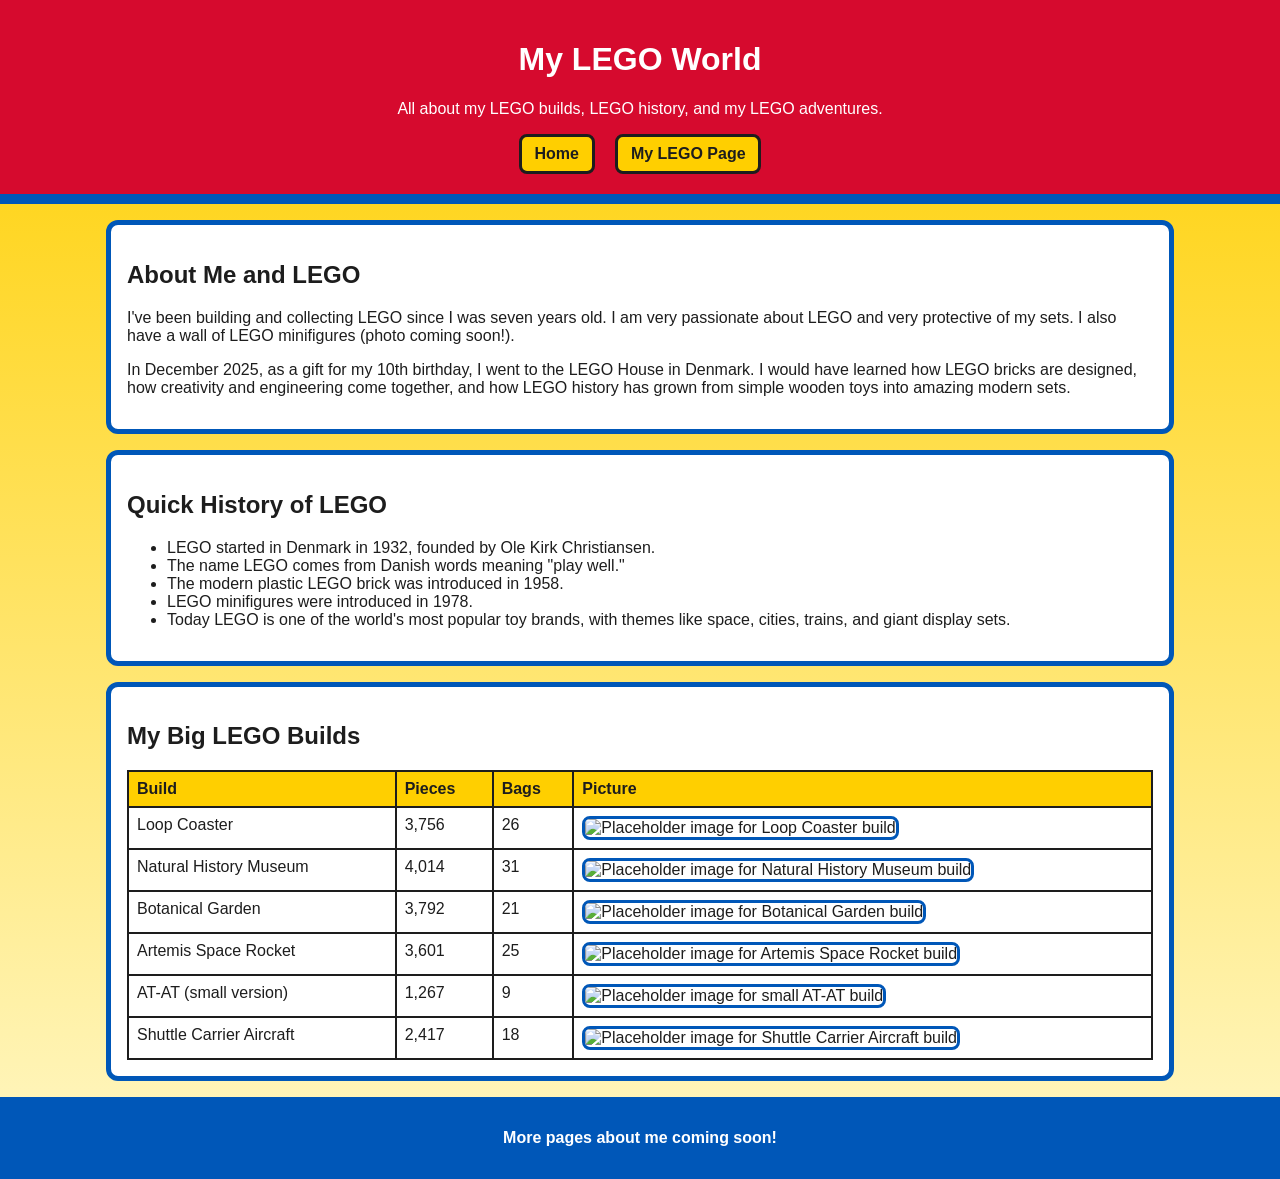
==== lego.html @ 7d1e1a08 "Create LEGO-themed personal site with game and LEGO page" ====
<!DOCTYPE html>
<html lang="en">
  <head>
    <meta charset="UTF-8" />
    <meta name="viewport" content="width=device-width, initial-scale=1.0" />
    <title>Philip Mitchell | LEGO Page</title>
    <link rel="stylesheet" href="styles.css" />
  </head>
  <body>
    <header class="site-header">
      <h1>My LEGO World</h1>
      <p>All about my LEGO builds, LEGO history, and my LEGO adventures.</p>
      <nav>
        <a href="index.html">Home</a>
        <a href="lego.html" aria-current="page">My LEGO Page</a>
      </nav>
    </header>

    <main>
      <section class="card">
        <h2>About Me and LEGO</h2>
        <p>
          I've been building and collecting LEGO since I was seven years old.
          I am very passionate about LEGO and very protective of my sets. I
          also have a wall of LEGO minifigures (photo coming soon!).
        </p>
        <p>
          In December 2025, as a gift for my 10th birthday, I went to the LEGO
          House in Denmark. I would have learned how LEGO bricks are designed,
          how creativity and engineering come together, and how LEGO history has
          grown from simple wooden toys into amazing modern sets.
        </p>
      </section>

      <section class="card">
        <h2>Quick History of LEGO</h2>
        <ul>
          <li>LEGO started in Denmark in 1932, founded by Ole Kirk Christiansen.</li>
          <li>The name LEGO comes from Danish words meaning "play well."</li>
          <li>The modern plastic LEGO brick was introduced in 1958.</li>
          <li>LEGO minifigures were introduced in 1978.</li>
          <li>
            Today LEGO is one of the world's most popular toy brands, with
            themes like space, cities, trains, and giant display sets.
          </li>
        </ul>
      </section>

      <section class="card">
        <h2>My Big LEGO Builds</h2>
        <table>
          <thead>
            <tr>
              <th>Build</th>
              <th>Pieces</th>
              <th>Bags</th>
              <th>Picture</th>
            </tr>
          </thead>
          <tbody>
            <tr>
              <td>Loop Coaster</td>
              <td>3,756</td>
              <td>26</td>
              <td><img src="https://placehold.co/220x140?text=Loop+Coaster" alt="Placeholder image for Loop Coaster build" /></td>
            </tr>
            <tr>
              <td>Natural History Museum</td>
              <td>4,014</td>
              <td>31</td>
              <td><img src="https://placehold.co/220x140?text=Natural+History+Museum" alt="Placeholder image for Natural History Museum build" /></td>
            </tr>
            <tr>
              <td>Botanical Garden</td>
              <td>3,792</td>
              <td>21</td>
              <td><img src="https://placehold.co/220x140?text=Botanical+Garden" alt="Placeholder image for Botanical Garden build" /></td>
            </tr>
            <tr>
              <td>Artemis Space Rocket</td>
              <td>3,601</td>
              <td>25</td>
              <td><img src="https://placehold.co/220x140?text=Artemis+Space+Rocket" alt="Placeholder image for Artemis Space Rocket build" /></td>
            </tr>
            <tr>
              <td>AT-AT (small version)</td>
              <td>1,267</td>
              <td>9</td>
              <td><img src="https://placehold.co/220x140?text=AT-AT" alt="Placeholder image for small AT-AT build" /></td>
            </tr>
            <tr>
              <td>Shuttle Carrier Aircraft</td>
              <td>2,417</td>
              <td>18</td>
              <td><img src="https://placehold.co/220x140?text=Shuttle+Carrier+Aircraft" alt="Placeholder image for Shuttle Carrier Aircraft build" /></td>
            </tr>
          </tbody>
        </table>
      </section>
    </main>

    <footer>
      <p>More pages about me coming soon!</p>
    </footer>
  </body>
</html>
---- styles.css ----
:root {
  --lego-red: #d60a2e;
  --lego-yellow: #ffcf00;
  --lego-blue: #0057b8;
  --lego-green: #00a859;
  --lego-black: #1d1d1d;
  --lego-white: #ffffff;
}

* {
  box-sizing: border-box;
}

body {
  margin: 0;
  font-family: Arial, Helvetica, sans-serif;
  background: linear-gradient(180deg, var(--lego-yellow), #fff7c5);
  color: var(--lego-black);
}

.site-header {
  text-align: center;
  background: var(--lego-red);
  color: var(--lego-white);
  padding: 1.25rem;
  border-bottom: 10px solid var(--lego-blue);
}

nav {
  margin-top: 0.75rem;
}

nav a {
  display: inline-block;
  margin: 0 0.5rem;
  padding: 0.5rem 0.8rem;
  font-weight: 700;
  text-decoration: none;
  color: var(--lego-black);
  background: var(--lego-yellow);
  border: 3px solid var(--lego-black);
  border-radius: 8px;
}

main {
  max-width: 1100px;
  margin: 1rem auto;
  padding: 0 1rem;
}

.card {
  background: var(--lego-white);
  border: 5px solid var(--lego-blue);
  border-radius: 12px;
  padding: 1rem;
  margin-bottom: 1rem;
}

.game-wrap {
  display: flex;
  flex-wrap: wrap;
  gap: 1rem;
  align-items: flex-start;
}

canvas {
  border: 6px solid var(--lego-black);
  background: #f4f4f4;
  max-width: 100%;
}

.score-panel {
  background: #e8f4ff;
  border: 4px solid var(--lego-green);
  border-radius: 10px;
  padding: 1rem;
  min-width: 180px;
}

#restartBtn {
  cursor: pointer;
  border: 3px solid var(--lego-black);
  background: var(--lego-green);
  color: var(--lego-white);
  font-size: 1rem;
  font-weight: bold;
  padding: 0.6rem 0.9rem;
  border-radius: 8px;
}

table {
  width: 100%;
  border-collapse: collapse;
  overflow-x: auto;
}

th,
td {
  border: 2px solid var(--lego-black);
  padding: 0.5rem;
  text-align: left;
  vertical-align: top;
}

th {
  background: var(--lego-yellow);
}

td img {
  width: 220px;
  max-width: 100%;
  border: 3px solid var(--lego-blue);
  border-radius: 8px;
}

footer {
  text-align: center;
  font-weight: 700;
  padding: 1rem;
  background: var(--lego-blue);
  color: var(--lego-white);
}
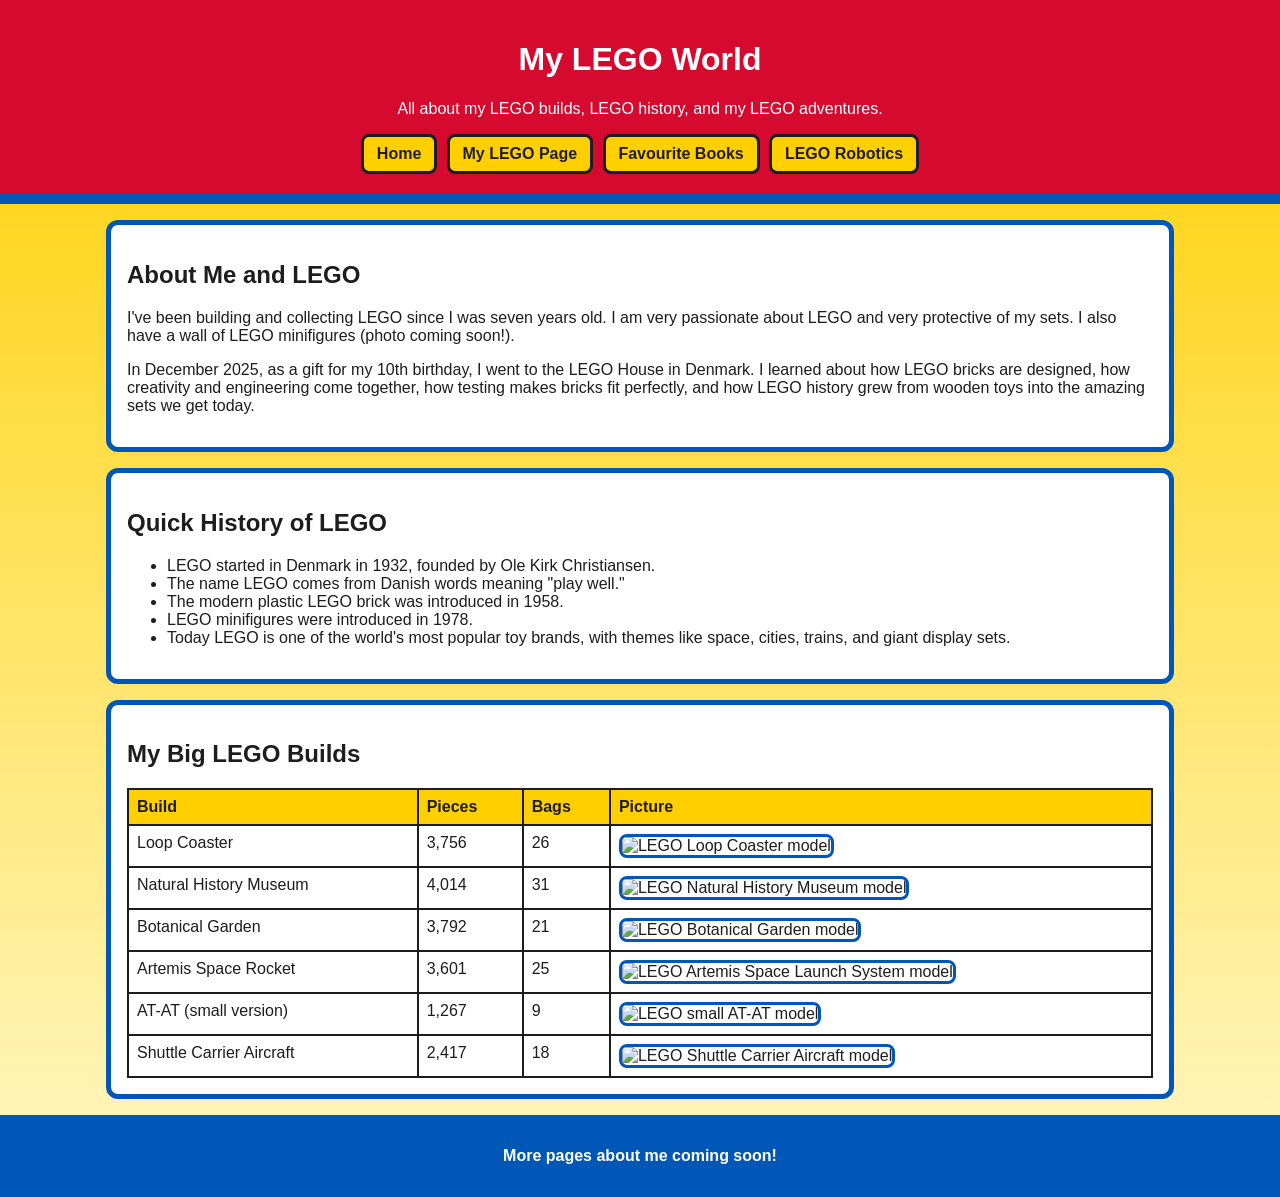
==== commit 1677dc97: "Update homepage intro wording to Agentic Ai" ====
--- a/lego.html
+++ b/lego.html
@@ -3,7 +3,7 @@
   <head>
     <meta charset="UTF-8" />
     <meta name="viewport" content="width=device-width, initial-scale=1.0" />
-    <title>Philip Mitchell | LEGO Page</title>
+    <title>Philip's Awesome Website</title>
     <link rel="stylesheet" href="styles.css" />
   </head>
   <body>
@@ -13,6 +13,8 @@
       <nav>
         <a href="index.html">Home</a>
         <a href="lego.html" aria-current="page">My LEGO Page</a>
+        <a href="books.html">Favourite Books</a>
+        <a href="robotics.html">LEGO Robotics</a>
       </nav>
     </header>
 
@@ -20,15 +22,10 @@
       <section class="card">
         <h2>About Me and LEGO</h2>
         <p>
-          I've been building and collecting LEGO since I was seven years old.
-          I am very passionate about LEGO and very protective of my sets. I
-          also have a wall of LEGO minifigures (photo coming soon!).
+          I've been building and collecting LEGO since I was seven years old. I am very passionate about LEGO and very protective of my sets. I also have a wall of LEGO minifigures (photo coming soon!).
         </p>
         <p>
-          In December 2025, as a gift for my 10th birthday, I went to the LEGO
-          House in Denmark. I would have learned how LEGO bricks are designed,
-          how creativity and engineering come together, and how LEGO history has
-          grown from simple wooden toys into amazing modern sets.
+          In December 2025, as a gift for my 10th birthday, I went to the LEGO House in Denmark. I learned about how LEGO bricks are designed, how creativity and engineering come together, how testing makes bricks fit perfectly, and how LEGO history grew from wooden toys into the amazing sets we get today.
         </p>
       </section>
 
@@ -39,10 +36,7 @@
           <li>The name LEGO comes from Danish words meaning "play well."</li>
           <li>The modern plastic LEGO brick was introduced in 1958.</li>
           <li>LEGO minifigures were introduced in 1978.</li>
-          <li>
-            Today LEGO is one of the world's most popular toy brands, with
-            themes like space, cities, trains, and giant display sets.
-          </li>
+          <li>Today LEGO is one of the world's most popular toy brands, with themes like space, cities, trains, and giant display sets.</li>
         </ul>
       </section>
 
@@ -62,37 +56,37 @@
               <td>Loop Coaster</td>
               <td>3,756</td>
               <td>26</td>
-              <td><img src="https://placehold.co/220x140?text=Loop+Coaster" alt="Placeholder image for Loop Coaster build" /></td>
+              <td><img src="https://images.brickset.com/sets/images/10303-1.jpg" alt="LEGO Loop Coaster model" /></td>
             </tr>
             <tr>
               <td>Natural History Museum</td>
               <td>4,014</td>
               <td>31</td>
-              <td><img src="https://placehold.co/220x140?text=Natural+History+Museum" alt="Placeholder image for Natural History Museum build" /></td>
+              <td><img src="https://images.brickset.com/sets/images/10326-1.jpg" alt="LEGO Natural History Museum model" /></td>
             </tr>
             <tr>
               <td>Botanical Garden</td>
               <td>3,792</td>
               <td>21</td>
-              <td><img src="https://placehold.co/220x140?text=Botanical+Garden" alt="Placeholder image for Botanical Garden build" /></td>
+              <td><img src="https://images.brickset.com/sets/images/21353-1.jpg" alt="LEGO Botanical Garden model" /></td>
             </tr>
             <tr>
               <td>Artemis Space Rocket</td>
               <td>3,601</td>
               <td>25</td>
-              <td><img src="https://placehold.co/220x140?text=Artemis+Space+Rocket" alt="Placeholder image for Artemis Space Rocket build" /></td>
+              <td><img src="https://images.brickset.com/sets/images/10341-1.jpg" alt="LEGO Artemis Space Launch System model" /></td>
             </tr>
             <tr>
               <td>AT-AT (small version)</td>
               <td>1,267</td>
               <td>9</td>
-              <td><img src="https://placehold.co/220x140?text=AT-AT" alt="Placeholder image for small AT-AT build" /></td>
+              <td><img src="https://images.brickset.com/sets/images/75288-1.jpg" alt="LEGO small AT-AT model" /></td>
             </tr>
             <tr>
               <td>Shuttle Carrier Aircraft</td>
               <td>2,417</td>
               <td>18</td>
-              <td><img src="https://placehold.co/220x140?text=Shuttle+Carrier+Aircraft" alt="Placeholder image for Shuttle Carrier Aircraft build" /></td>
+              <td><img src="https://images.brickset.com/sets/images/10360-1.jpg" alt="LEGO Shuttle Carrier Aircraft model" /></td>
             </tr>
           </tbody>
         </table>
--- a/styles.css
+++ b/styles.css
@@ -28,11 +28,14 @@
 
 nav {
   margin-top: 0.75rem;
+  display: flex;
+  justify-content: center;
+  gap: 0.6rem;
+  flex-wrap: wrap;
 }
 
 nav a {
   display: inline-block;
-  margin: 0 0.5rem;
   padding: 0.5rem 0.8rem;
   font-weight: 700;
   text-decoration: none;
@@ -91,7 +94,6 @@
 table {
   width: 100%;
   border-collapse: collapse;
-  overflow-x: auto;
 }
 
 th,
@@ -113,6 +115,22 @@
   border-radius: 8px;
 }
 
+.video-wrap {
+  position: relative;
+  width: 100%;
+  max-width: 800px;
+  aspect-ratio: 16 / 9;
+  border: 4px solid var(--lego-blue);
+  border-radius: 10px;
+  overflow: hidden;
+}
+
+.video-wrap iframe {
+  width: 100%;
+  height: 100%;
+  border: 0;
+}
+
 footer {
   text-align: center;
   font-weight: 700;
